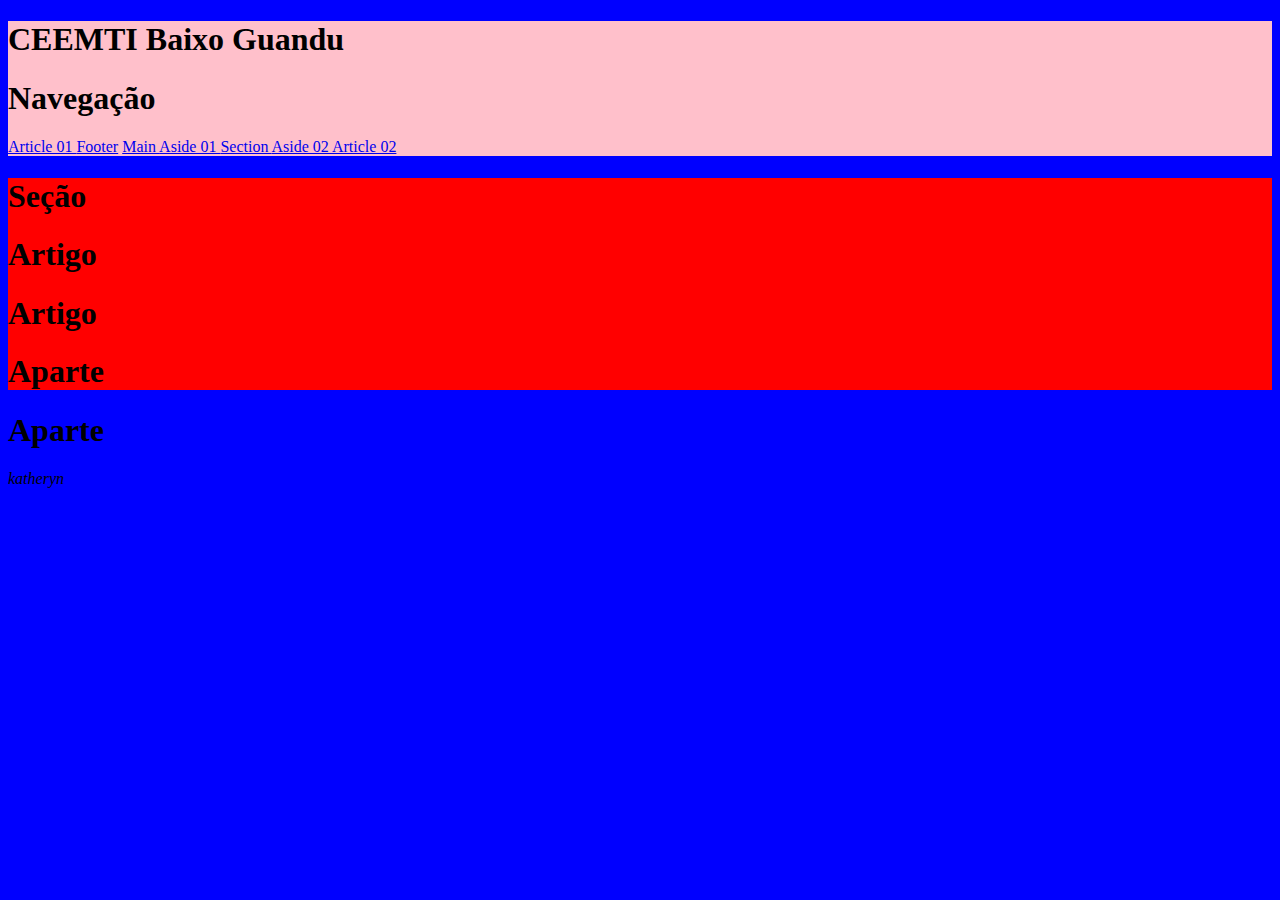
==== index.html @ e9ca1705 "Update index.html" ====
<!doctype html>
<html lang = "pt-br">
	<head>
		<meta charset = "utf-8">
		<link rel="stylesheet" type="text/css" href="style.css"/>
	</head>
	<body id="body">
		<header id="header">
      <h1 id="nome1"> CEEMTI Baixo Guandu </h1>
      <img id="img" src="Logo Escola.png"/>
			<nav id="nav">
				<h1 id="titulo">  Navegação </h1>
				 <a href="#um">Article 01 </a> 
				 <a href="#footer">Footer</a> 
				 <a href="#main"> Main  </a> 
				 <a href="#tres">Aside 01 </a> 
				 <a href="#meio"> Section </a> 
				 <a href="#quatro"> Aside 02 </a> 
				 <a href="#dois"> Article 02 </a> 
			</nav>
		</header>
	 	 <main id="main">
			<section id="meio">
				<h1 class="nome"> Seção </h1>
				<article id="um">
					<h1 class="nome"> Artigo </h1>
				</article>
				<article id="dois">
					<h1 class="nome"> Artigo </h1>
					<aside id="tres">
						<h1 class="nome">  Aparte </h1>
					</aside>
				</article>
			</section>
			 <aside id="quatro">
				<h1 class="nome">  Aparte </h1> 
			 </aside>
		</main>

		<footer id="footer">
			<i id="k">katheryn</i>
		</footer>
	</body>
</html>
---- style.css ----
body{
				background-color: blue; 
			}
			header{
				background-color: pink; 
			}
			section{
				background-color: red;
			}
			

			#img{
				background-color: blue;
				width:320px;
				height:500px;
				right: 1500px;
				position: absolute; 
				top: 700px;
			#nav{
				background-color: red;
				box-shadow: 7px 7px 9px 0px black;
			}
			#main{
				background-color: green; 

			}
			#nome{
				font-weight: bold;	
				font-size: 17px;
				text-align: center;
			}
			#nome1{
				font-size: 17px;
				text-align: center;
			}
			#tres{
				background-color: black; 
			}
			#meio{
				background-color: blue; 
			}
			#um{
				background-color: gray; 
			}
			#dois{
				background-color: turquoise; 
			}
			#quatro{
				background-color: brown; 
			}
			#n{
           			font-size: 25px;
				text-align: center;
			}
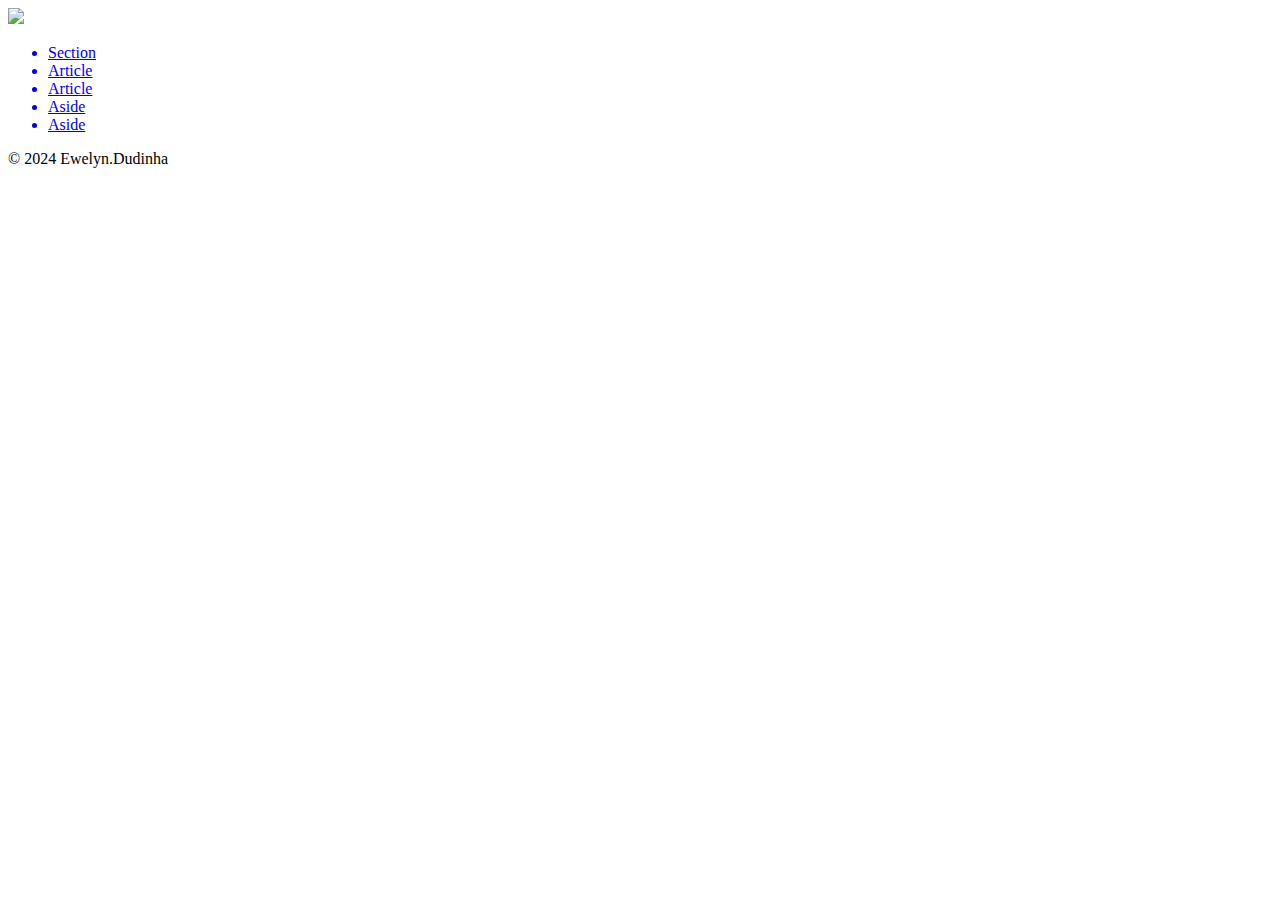
==== commit 3b37e042: "Update index.html" ====
--- a/index.html
+++ b/index.html
@@ -1,44 +1,56 @@
-<!doctype html>
-<html lang = "pt-br">
-	<head>
-		<meta charset = "utf-8">
-		<link rel="stylesheet" type="text/css" href="style.css"/>
-	</head>
-	<body id="body">
-		<header id="header">
-      <h1 id="nome1"> CEEMTI Baixo Guandu </h1>
-      <img id="img" src="Logo Escola.png"/>
-			<nav id="nav">
-				<h1 id="titulo">  Navegação </h1>
-				 <a href="#um">Article 01 </a> 
-				 <a href="#footer">Footer</a> 
-				 <a href="#main"> Main  </a> 
-				 <a href="#tres">Aside 01 </a> 
-				 <a href="#meio"> Section </a> 
-				 <a href="#quatro"> Aside 02 </a> 
-				 <a href="#dois"> Article 02 </a> 
-			</nav>
-		</header>
-	 	 <main id="main">
-			<section id="meio">
-				<h1 class="nome"> Seção </h1>
-				<article id="um">
-					<h1 class="nome"> Artigo </h1>
-				</article>
-				<article id="dois">
-					<h1 class="nome"> Artigo </h1>
-					<aside id="tres">
-						<h1 class="nome">  Aparte </h1>
-					</aside>
-				</article>
-			</section>
-			 <aside id="quatro">
-				<h1 class="nome">  Aparte </h1> 
-			 </aside>
-		</main>
+<!DOCTYPE html>
+<html lang="pt-br">
+    <head>
 
-		<footer id="footer">
-			<i id="k">katheryn</i>
-		</footer>
-	</body>
+    <meta name="viewport" content="width=device-width, initial-scale=1">
+    <meta charset="UTF-8">
+    <meta http-equiv="X-UA-Compatible" content="IE=edge">
+    <link rel="stylesheet" href="./Aula270524.css">
+
+    </head>
+
+    <body>
+
+    <header>
+
+    <img src="LogoEscola.png">  
+        
+    <nav>
+        <ul>
+            <a href="#"><li>Section</li></a>
+            <a href="#"><li>Article</li></a>
+            <a href="#"><li>Article</li></a>
+            <a href="#"><li>Aside</li></a>
+            <a href="#"><li>Aside</li></a>
+        </ul>
+    </nav>
+        
+    </header>
+
+    <main>
+        <section id="page">
+
+                <article id="divisao"> 
+                </article>
+
+                <article id="Section">
+
+                    <aside id="Article">
+                    </aside>
+
+                </article>  
+
+        </section>
+
+        <aside id="Aside">
+        </aside>
+        
+    </main>
+
+    <footer>
+        <p>&copy; 2024 Ewelyn.Dudinha</p>
+    </footer>
+
+    </body>
+
 </html>
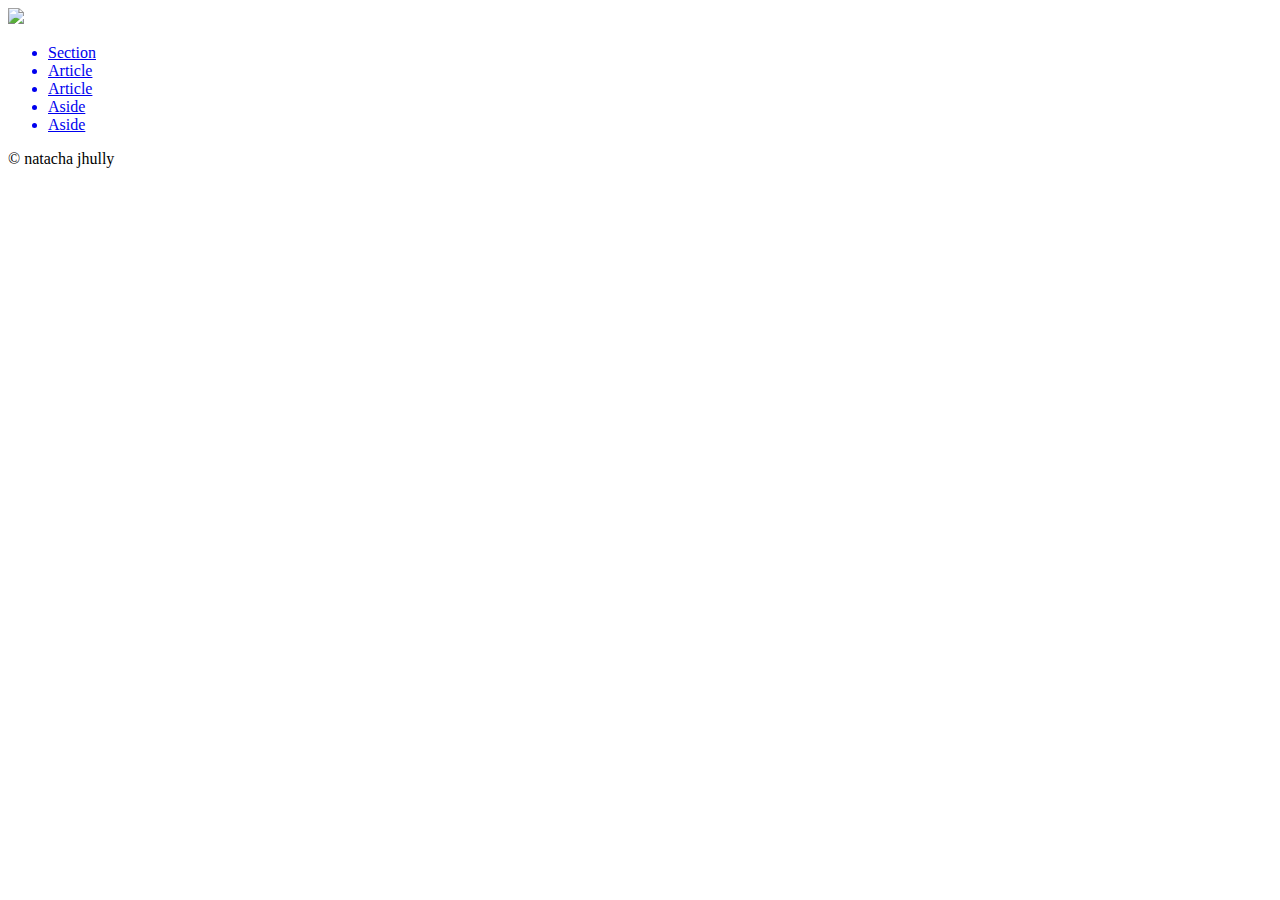
==== commit 6fc4a877: "Update index.html" ====
--- a/index.html
+++ b/index.html
@@ -48,7 +48,7 @@
     </main>
 
     <footer>
-        <p>&copy; 2024 Ewelyn.Dudinha</p>
+        <p>&copy; natacha jhully</p>
     </footer>
 
     </body>
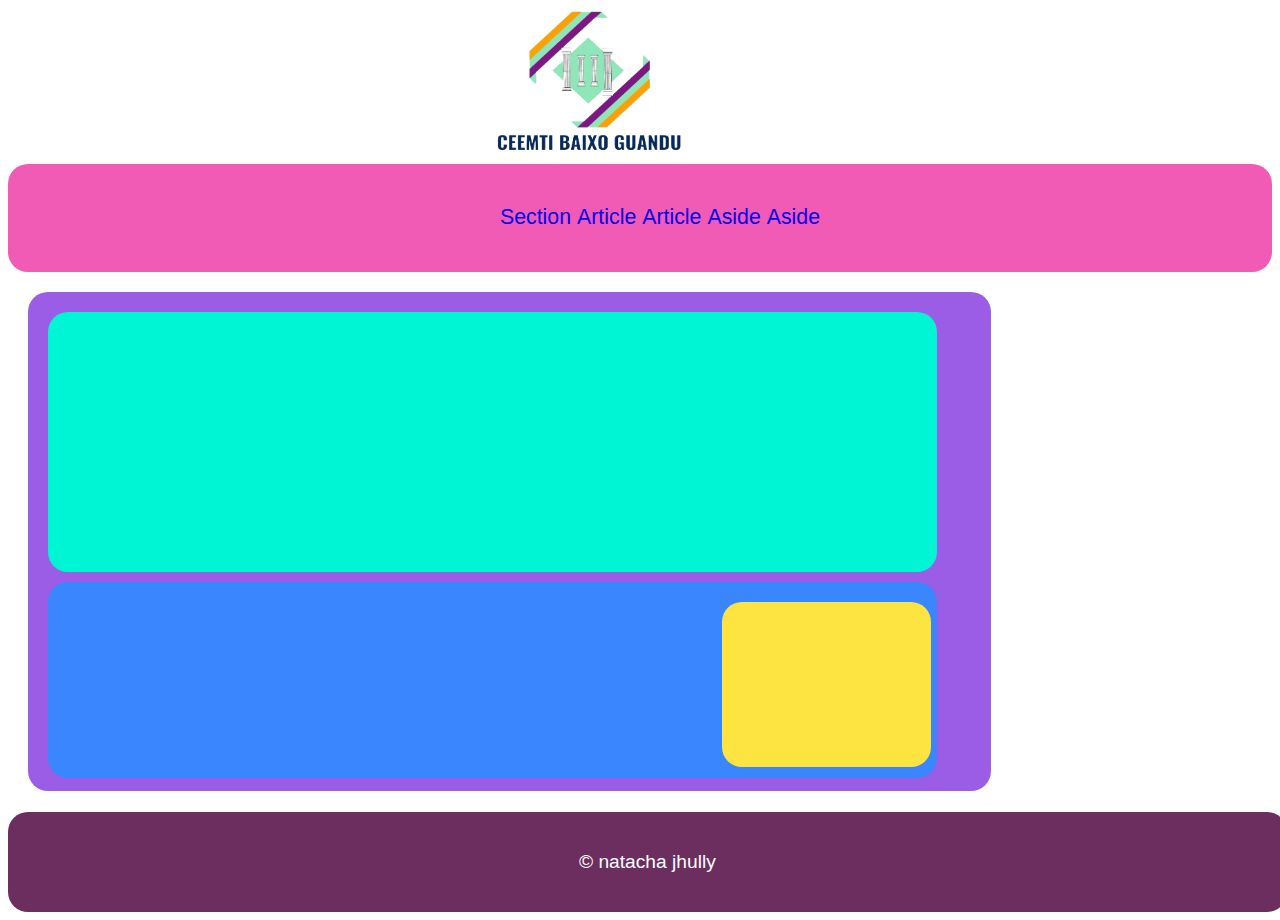
==== commit 964e3274: "Update index.html" ====
--- a/index.html
+++ b/index.html
@@ -5,7 +5,7 @@
     <meta name="viewport" content="width=device-width, initial-scale=1">
     <meta charset="UTF-8">
     <meta http-equiv="X-UA-Compatible" content="IE=edge">
-    <link rel="stylesheet" href="./Aula270524.css">
+    <link rel="stylesheet" href="./style.css">
 
     </head>
 
@@ -13,7 +13,7 @@
 
     <header>
 
-    <img src="LogoEscola.png">  
+    <img src="Logo Escola.png">  
         
     <nav>
         <ul>
--- a/style.css
+++ b/style.css
@@ -0,0 +1,92 @@
+header {
+    justify-content: center;
+    align-items: center;
+    text-align: center;
+    text-decoration: none;
+    font-size: 16pt;
+    font-family:  Gill Sans, sans-serif;
+}
+
+img {
+    margin-right: 100px;
+    width: 190px;
+    height: 150px;    
+}
+
+li{
+    display: inline-block;
+    list-style-type: none;
+}
+
+nav {
+    color: #fee440;
+    background-color: #f15bb5;
+    text-decoration: none;
+    font-size: 16pt;
+    font-family:  Gill Sans, sans-serif;
+    padding: 20px;
+    border-top-left-radius: 10px;
+    border-top-right-radius: 10px;
+    position: static;
+    border-radius: 20px;
+}
+
+main{
+    display: flex;
+    height: 60vh;
+}
+#page {
+    background-color:#9b5de5;
+    padding: 20px;
+    border-radius: 20px;
+    margin: 20px;
+    height: 85%;
+    width: 73%;
+    display: block;
+}
+#Article{
+    background-color: #fee440;
+    padding: 20px;
+    border-radius: 20px;
+    width: 20%;
+    height: 80%;
+    margin-left: 77%;
+}
+
+#Section {
+    background-color:#3a86ff;
+    width: 92%;
+    height: 34%;
+    padding: 20px;
+    margin-top: 10px;
+    border-radius: 20px;
+}
+
+#popo {
+    border-radius: 20px;
+    background-color: #3a86ff;
+    padding: 20px;
+    margin: 20px 0px 0px 0px;
+    height: 85%;
+    width: 20%;
+}
+
+#divisao {
+    background-color: #00f5d4;
+    width: 92%;
+    height: 48%;
+    padding: 20px;
+    border-radius: 20px;
+}
+footer {
+    background: #6b2e5f;
+    color: #fff;
+    text-align: center;
+    padding: 20px;
+    border-radius: 20px;
+    width: 98%;
+}
+footer p {
+    font-size: 1.2em;
+    font-family: 'Comic Sans MS', sans-serif;
+}
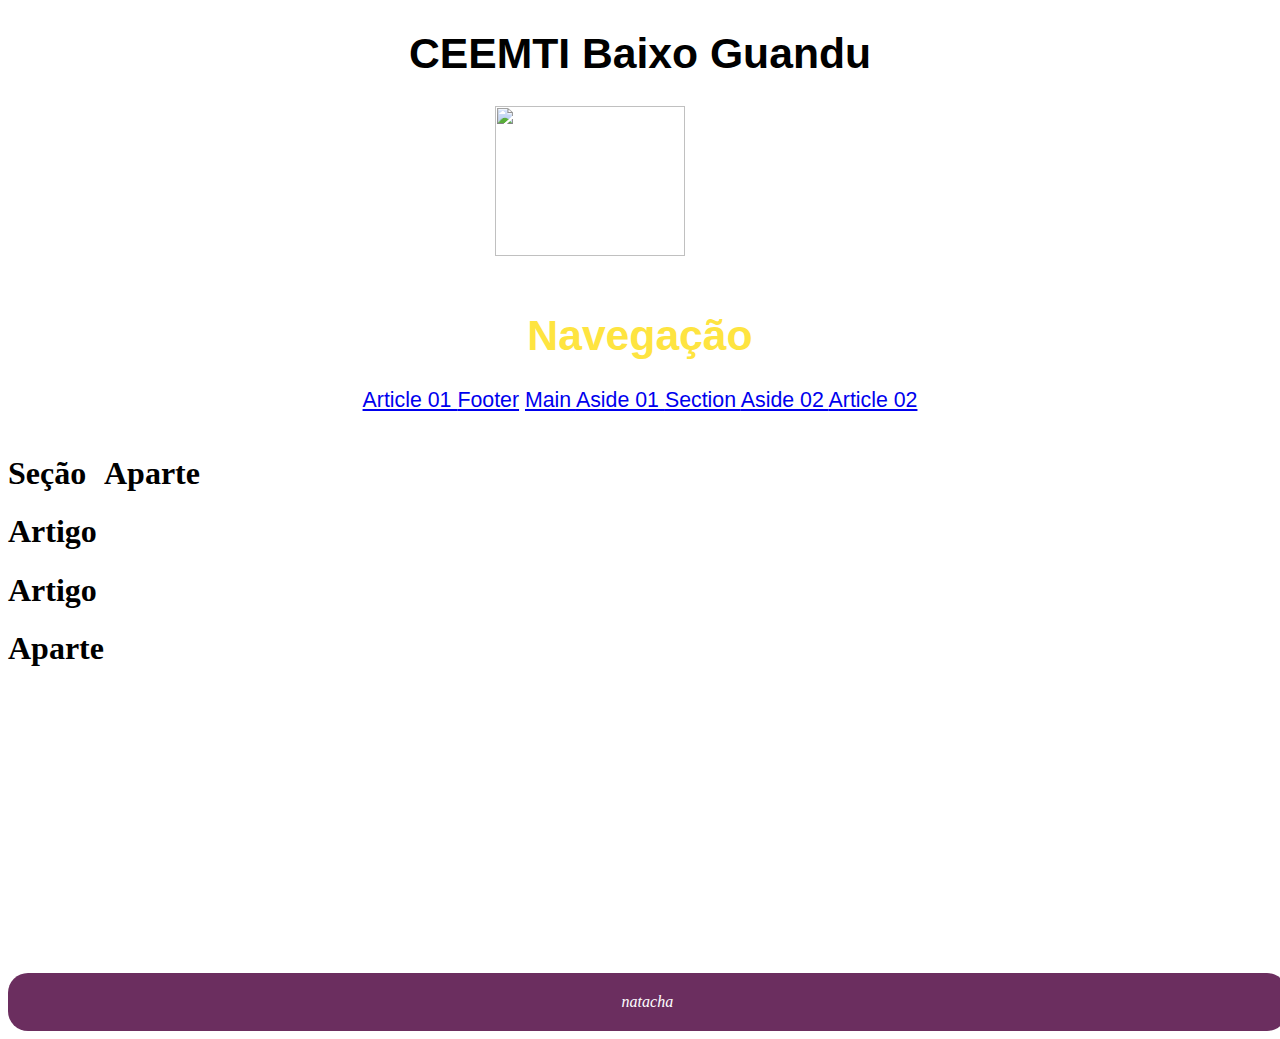
==== commit 1b62187d: "Update index.html" ====
--- a/index.html
+++ b/index.html
@@ -1,56 +1,44 @@
-<!DOCTYPE html>
-<html lang="pt-br">
-    <head>
+<!doctype html>
+<html lang = "pt-br">
+	<head>
+		<meta charset = "utf-8">
+		<link rel="stylesheet" type="text/css" href="style.css"/>
+	</head>
+	<body id="body">
+		<header id="header">
+      <h1 id="nome1"> CEEMTI Baixo Guandu </h1>
+      <img id="img" src="logo.png"/>
+			<nav id="nav">
+				<h1 id="titulo">  Navegação </h1>
+				 <a href="#um">Article 01 </a> 
+				 <a href="#footer">Footer</a> 
+				 <a href="#main"> Main  </a> 
+				 <a href="#tres">Aside 01 </a> 
+				 <a href="#meio"> Section </a> 
+				 <a href="#quatro"> Aside 02 </a> 
+				 <a href="#dois"> Article 02 </a> 
+			</nav>
+		</header>
+	 	 <main id="main">
+			<section id="meio">
+				<h1 class="nome"> Seção </h1>
+				<article id="um">
+					<h1 class="nome"> Artigo </h1>
+				</article>
+				<article id="dois">
+					<h1 class="nome"> Artigo </h1>
+					<aside id="tres">
+						<h1 class="nome">  Aparte </h1>
+					</aside>
+				</article>
+			</section>
+			 <aside id="quatro">
+				<h1 class="nome">  Aparte </h1> 
+			 </aside>
+		</main>
 
-    <meta name="viewport" content="width=device-width, initial-scale=1">
-    <meta charset="UTF-8">
-    <meta http-equiv="X-UA-Compatible" content="IE=edge">
-    <link rel="stylesheet" href="./style.css">
-
-    </head>
-
-    <body>
-
-    <header>
-
-    <img src="Logo Escola.png">  
-        
-    <nav>
-        <ul>
-            <a href="#"><li>Section</li></a>
-            <a href="#"><li>Article</li></a>
-            <a href="#"><li>Article</li></a>
-            <a href="#"><li>Aside</li></a>
-            <a href="#"><li>Aside</li></a>
-        </ul>
-    </nav>
-        
-    </header>
-
-    <main>
-        <section id="page">
-
-                <article id="divisao"> 
-                </article>
-
-                <article id="Section">
-
-                    <aside id="Article">
-                    </aside>
-
-                </article>  
-
-        </section>
-
-        <aside id="Aside">
-        </aside>
-        
-    </main>
-
-    <footer>
-        <p>&copy; natacha jhully</p>
-    </footer>
-
-    </body>
-
+		<footer id="footer">
+			<i id="k">natacha</i>
+		</footer>
+	</body>
 </html>
--- a/style.css
+++ b/style.css
@@ -20,7 +20,7 @@
 
 nav {
     color: #fee440;
-    background-color: #f15bb5;
+    background-color:9932CC;
     text-decoration: none;
     font-size: 16pt;
     font-family:  Gill Sans, sans-serif;
@@ -72,7 +72,7 @@
 }
 
 #divisao {
-    background-color: #00f5d4;
+    background-color: DC143C;
     width: 92%;
     height: 48%;
     padding: 20px;
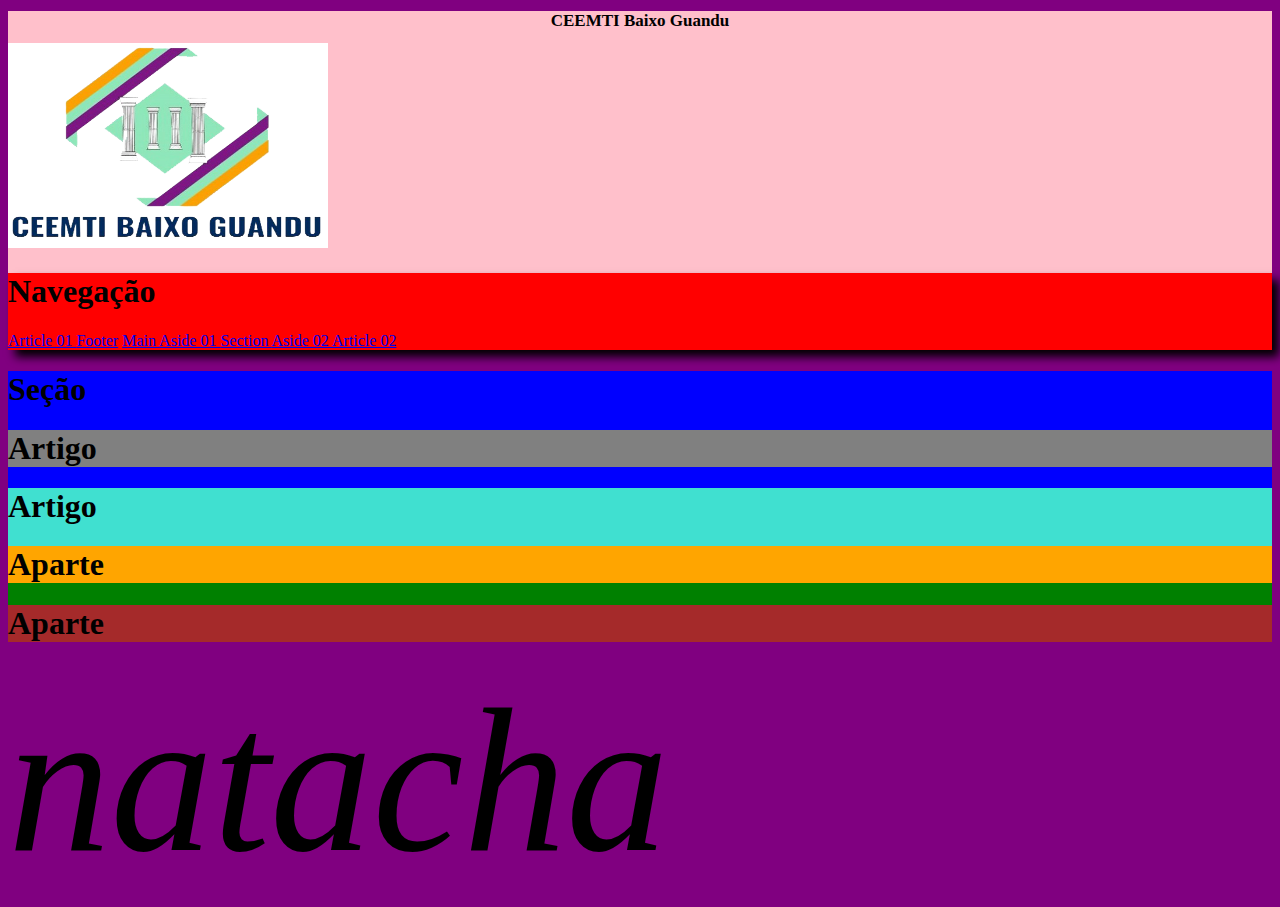
==== commit fb31609f: "Update index.html" ====
--- a/index.html
+++ b/index.html
@@ -7,7 +7,7 @@
 	<body id="body">
 		<header id="header">
       <h1 id="nome1"> CEEMTI Baixo Guandu </h1>
-      <img id="img" src="logo.png"/>
+      <img id="img" src="Logo Escola.png"/>
 			<nav id="nav">
 				<h1 id="titulo">  Navegação </h1>
 				 <a href="#um">Article 01 </a> 
--- a/style.css
+++ b/style.css
@@ -1,92 +1,55 @@
-header {
-    justify-content: center;
-    align-items: center;
-    text-align: center;
-    text-decoration: none;
-    font-size: 16pt;
-    font-family:  Gill Sans, sans-serif;
-}
+body{
+				background-color: purple; 
+			}
+			header{
+				background-color: pink; 
+			}
+			section{
+				background-color: red;
+			}
+			
 
-img {
-    margin-right: 100px;
-    width: 190px;
-    height: 150px;    
-}
+			#img{
+				background-color: white;
+				width:320px;
+				height:205px;
+				right: 150px;
+				top: 70px;
+			}
+			#nav{
+				background-color: red;
+				box-shadow: 7px 7px 9px 0px black;
+			}
+			#main{
+				background-color: green; 
 
-li{
-    display: inline-block;
-    list-style-type: none;
-}
-
-nav {
-    color: #fee440;
-    background-color:9932CC;
-    text-decoration: none;
-    font-size: 16pt;
-    font-family:  Gill Sans, sans-serif;
-    padding: 20px;
-    border-top-left-radius: 10px;
-    border-top-right-radius: 10px;
-    position: static;
-    border-radius: 20px;
-}
-
-main{
-    display: flex;
-    height: 60vh;
-}
-#page {
-    background-color:#9b5de5;
-    padding: 20px;
-    border-radius: 20px;
-    margin: 20px;
-    height: 85%;
-    width: 73%;
-    display: block;
-}
-#Article{
-    background-color: #fee440;
-    padding: 20px;
-    border-radius: 20px;
-    width: 20%;
-    height: 80%;
-    margin-left: 77%;
-}
-
-#Section {
-    background-color:#3a86ff;
-    width: 92%;
-    height: 34%;
-    padding: 20px;
-    margin-top: 10px;
-    border-radius: 20px;
-}
-
-#popo {
-    border-radius: 20px;
-    background-color: #3a86ff;
-    padding: 20px;
-    margin: 20px 0px 0px 0px;
-    height: 85%;
-    width: 20%;
-}
-
-#divisao {
-    background-color: DC143C;
-    width: 92%;
-    height: 48%;
-    padding: 20px;
-    border-radius: 20px;
-}
-footer {
-    background: #6b2e5f;
-    color: #fff;
-    text-align: center;
-    padding: 20px;
-    border-radius: 20px;
-    width: 98%;
-}
-footer p {
-    font-size: 1.2em;
-    font-family: 'Comic Sans MS', sans-serif;
-}
+			}
+			#nome{
+				font-weight: bold;	
+				font-size: 17px;
+				text-align: center;
+			}
+			#nome1{
+				font-size: 17px;
+				text-align: center;
+			}
+			#tres{
+				background-color: orange; 
+			}
+			#meio{
+				background-color: blue; 
+			}
+			#um{
+				background-color: gray; 
+			}
+			#dois{
+				background-color: turquoise; 
+			}
+			#quatro{
+				background-color: brown; 
+				flex-direction: column;
+			}
+			#k{
+           			font-size: 205px;
+				text-align: center;
+			}
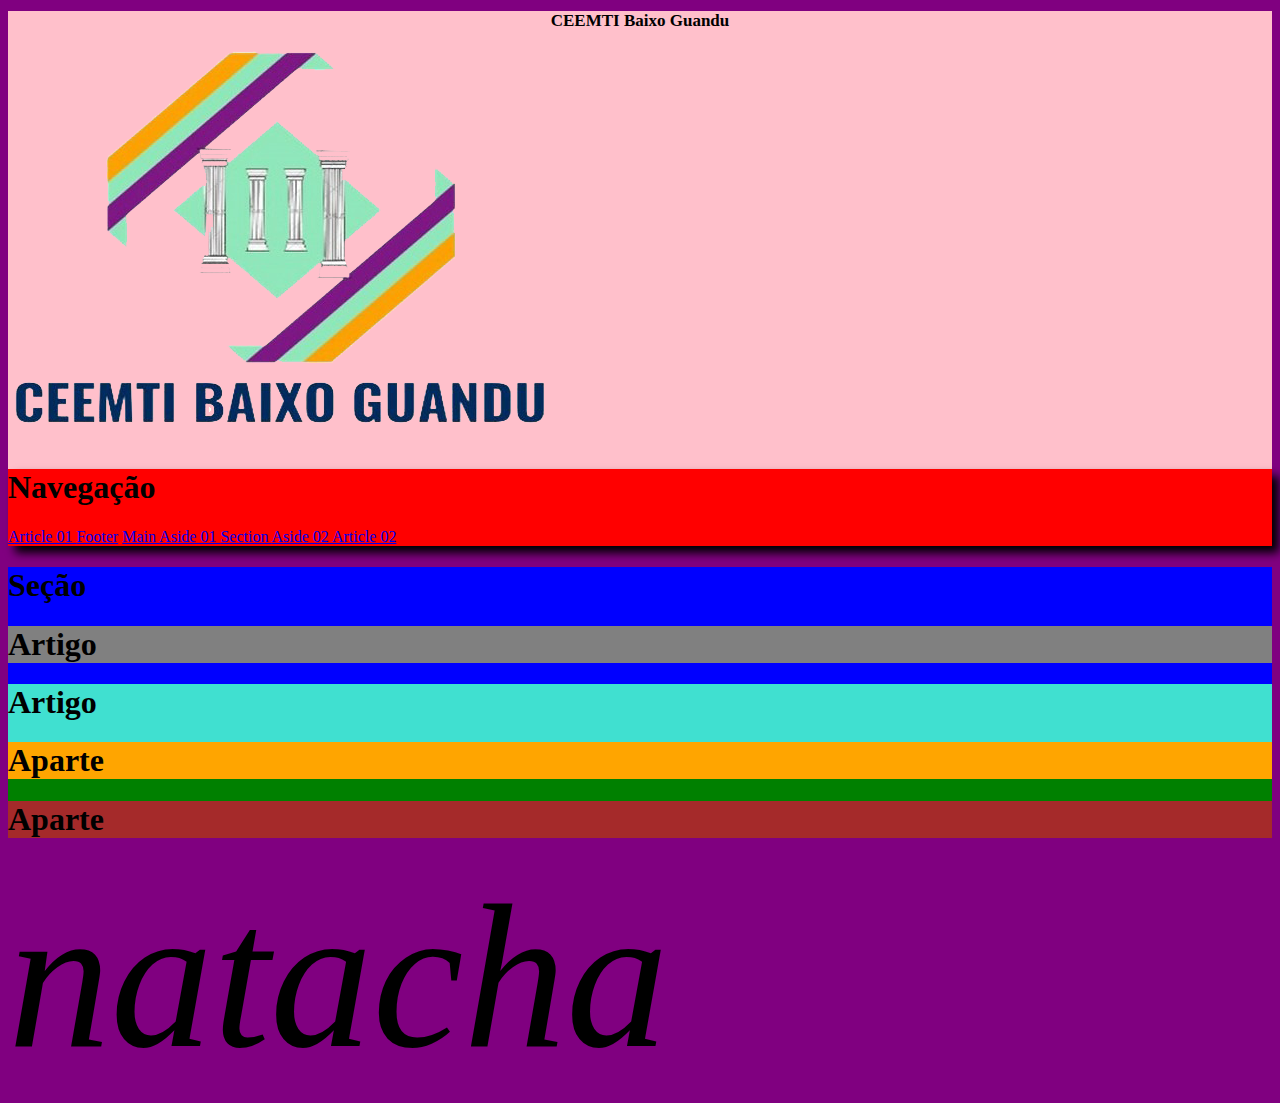
==== commit 8575661d: "Update index.html" ====
--- a/index.html
+++ b/index.html
@@ -7,7 +7,7 @@
 	<body id="body">
 		<header id="header">
       <h1 id="nome1"> CEEMTI Baixo Guandu </h1>
-      <img id="img" src="Logo Escola.png"/>
+      <img src="Logo Escola.png"/>
 			<nav id="nav">
 				<h1 id="titulo">  Navegação </h1>
 				 <a href="#um">Article 01 </a> 
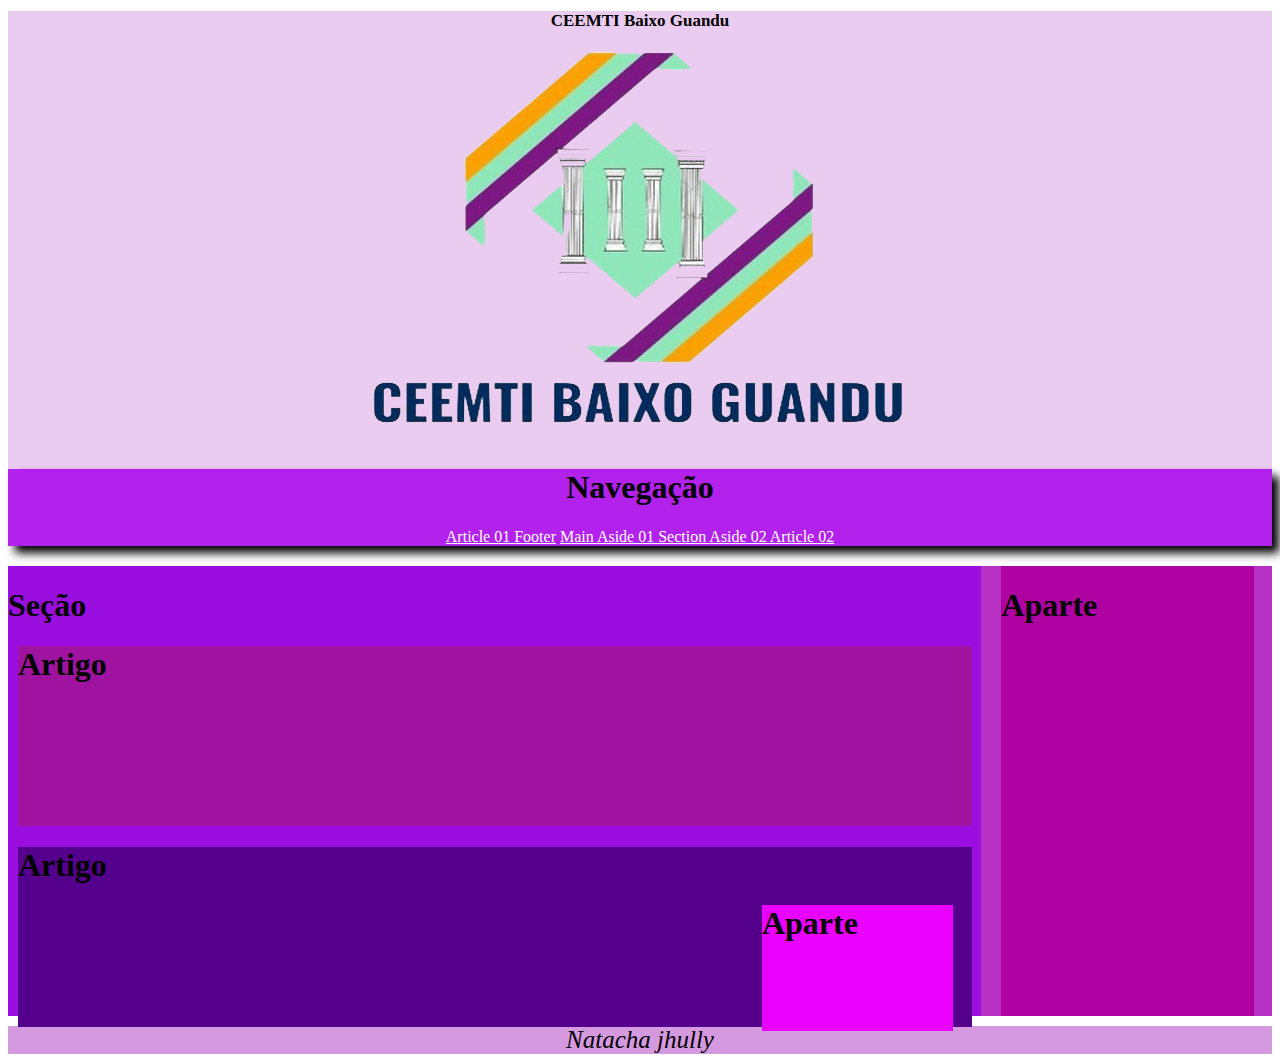
==== commit 144f5ec5: "Update index.html" ====
--- a/index.html
+++ b/index.html
@@ -4,12 +4,16 @@
 		<meta charset = "utf-8">
 		<link rel="stylesheet" type="text/css" href="style.css"/>
 	</head>
+
 	<body id="body">
+
 		<header id="header">
-      <h1 id="nome1"> CEEMTI Baixo Guandu </h1>
-      <img src="Logo Escola.png"/>
+      	<h1 id="nome1"> CEEMTI Baixo Guandu </h1>
+      	<img src="Logo Escola.png"/>
+
 			<nav id="nav">
 				<h1 id="titulo">  Navegação </h1>
+
 				 <a href="#um">Article 01 </a> 
 				 <a href="#footer">Footer</a> 
 				 <a href="#main"> Main  </a> 
@@ -18,27 +22,45 @@
 				 <a href="#quatro"> Aside 02 </a> 
 				 <a href="#dois"> Article 02 </a> 
 			</nav>
+
 		</header>
-	 	 <main id="main">
+
+	 	 <main>
+
 			<section id="meio">
+
 				<h1 class="nome"> Seção </h1>
+
 				<article id="um">
+
 					<h1 class="nome"> Artigo </h1>
+
 				</article>
+
 				<article id="dois">
+
 					<h1 class="nome"> Artigo </h1>
+
 					<aside id="tres">
+
 						<h1 class="nome">  Aparte </h1>
+
 					</aside>
+
 				</article>
+
 			</section>
+
 			 <aside id="quatro">
+
 				<h1 class="nome">  Aparte </h1> 
+
 			 </aside>
+
 		</main>
 
-		<footer id="footer">
-			<i id="k">natacha</i>
+		<footer>
+			<i id="k">Natacha jhully</i>
 		</footer>
 	</body>
 </html>
--- a/style.css
+++ b/style.css
@@ -1,13 +1,26 @@
 body{
-				background-color: purple; 
+				background-color: rgb(255, 255, 255); 
 			}
 			header{
-				background-color: pink; 
+				background-color: rgb(235, 204, 241); 
+				display: block;
+				justify-content: center;
+				align-items: center;
+				text-align: center;
 			}
 			section{
-				background-color: red;
+				background-color: rgb(218, 97, 230);
+			}
+			footer{
+				margin-top: 10px;
+				text-align: center;
+				background-color: rgb(213, 153, 224);
 			}
 			
+			a{
+				list-style-type: none;
+				color: white;
+			}
 
 			#img{
 				background-color: white;
@@ -17,12 +30,14 @@
 				top: 70px;
 			}
 			#nav{
-				background-color: red;
+				background-color: rgb(179, 33, 236);
 				box-shadow: 7px 7px 9px 0px black;
 			}
-			#main{
-				background-color: green; 
-
+			main{
+				margin-top: 20px;
+				background-color: rgb(182, 49, 194); 
+				display: flex;
+				height: 50vh;
 			}
 			#nome{
 				font-weight: bold;	
@@ -34,22 +49,35 @@
 				text-align: center;
 			}
 			#tres{
-				background-color: orange; 
+				background-color: rgb(234, 0, 255); 
+				width: 20%;
+				height: 70%;
+				margin-left: 78%;
 			}
 			#meio{
-				background-color: blue; 
+				background-color: #8d00ebb4; 
+				display: block;
+				width: 77%;
 			}
 			#um{
-				background-color: gray; 
+				background-color: rgb(160, 19, 160); 
+				height: 40%;
+				margin-left: 10px;
+				width: 98%;
 			}
 			#dois{
-				background-color: turquoise; 
+				background-color: rgb(85, 0, 141); 
+				height: 40%;
+				width: 98%;
+				margin-left: 10px;
 			}
 			#quatro{
-				background-color: brown; 
+				background-color: rgb(175, 0, 161); 
 				flex-direction: column;
+				margin-left: 20px;
+				width: 20%;
 			}
 			#k{
-           			font-size: 205px;
+           			font-size: 25px;
 				text-align: center;
 			}
